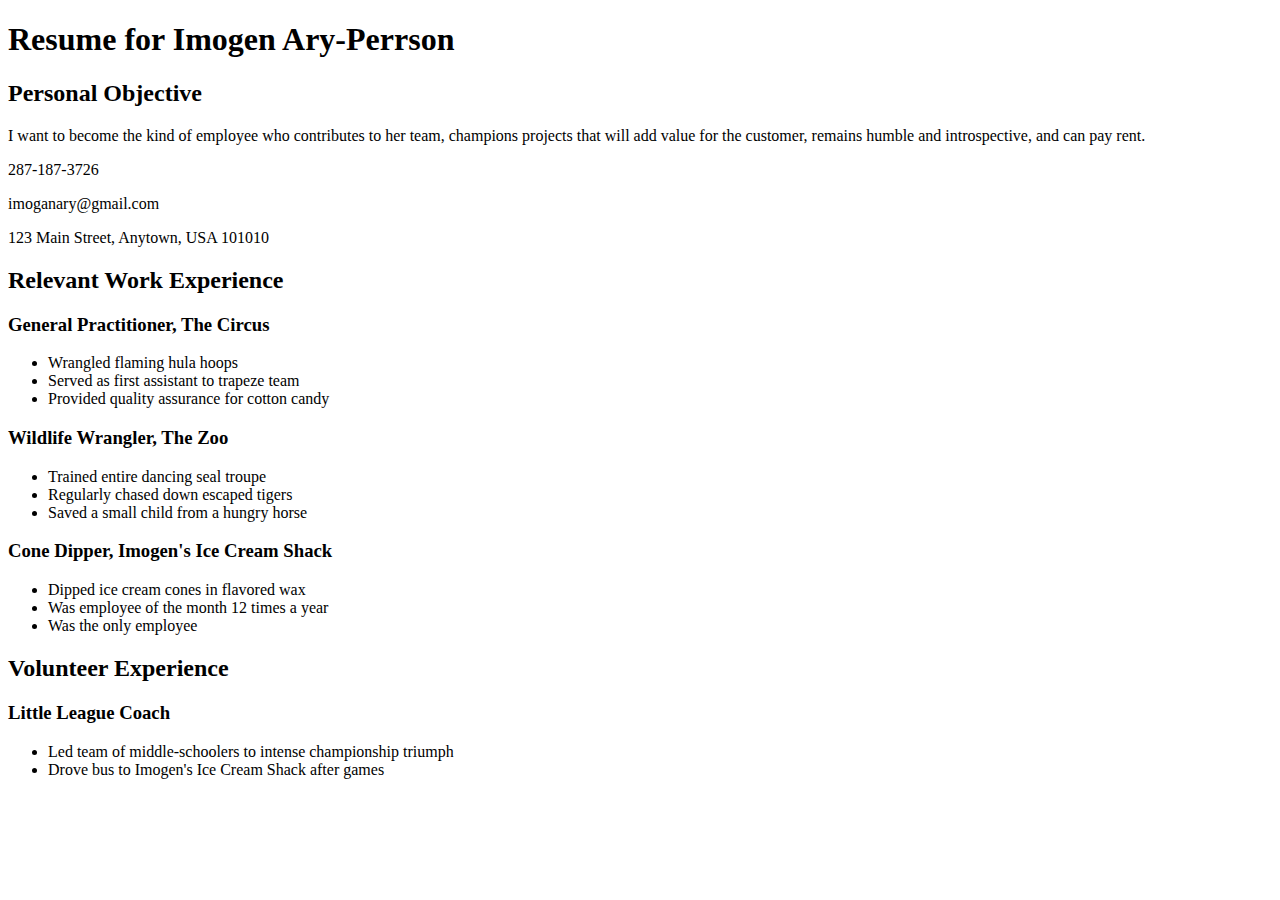
==== css/css-demo/index.html @ ff7aeef7 "Add additional CSS stylesheet links." ====
<!DOCTYPE html>
<html>
<head>
  <title>Resume</title>
  <!-- We're using Google Fonts, which you can also do on your sites, but you don't need to know how for any assessments in this unit. -->
  <link href='https://fonts.googleapis.com/css?family=Dancing+Script' rel='stylesheet' type='text/css'>
  <link rel="stylesheet" href="styles/elegant-styles.css" type="text/css">
  <link rel="stylesheet" href="styles/fixed-contact.css" type="text/css">
</head>
<body>
  <h1 id="resume-title">Resume for Imogen Ary-Perrson</h1>
  <section id="personal-objective">
    <h2>Personal Objective</h2>
    <p>I want to become the kind of employee who contributes to her team, champions projects that will add value for the customer, remains humble and introspective, and can pay rent.</p>
  </section>
  <section id="contact-info">
    <p>287-187-3726</p>
    <p>imoganary@gmail.com</p>
    <p>123 Main Street, Anytown, USA 101010</p>
  </section>

  <section id="work-experience">
    <h2 class="experience-category">Relevant Work Experience</h2>
    <section class="job">
      <h3>General Practitioner, The Circus</h3>
      <ul>
        <li>Wrangled flaming hula hoops</li>
        <li>Served as first assistant to trapeze team</li>
        <li class="featured">Provided quality assurance for cotton candy</li>
      </ul>
    </section>
    <section class="job">
      <h3>Wildlife Wrangler, The Zoo</h3>
      <ul>
        <li>Trained entire dancing seal troupe</li>
        <li>Regularly chased down escaped tigers</li>
        <li class="featured">Saved a small child from a hungry horse</li>
      </ul>
    </section>
    <section class="job">
      <h3>Cone Dipper, Imogen's Ice Cream Shack</h3>
      <ul>
        <li>Dipped ice cream cones in flavored wax</li>
        <li class="featured">Was employee of the month 12 times a year</li>
        <li>Was the only employee</li>
      </ul>
    </section>
  </section>

  <section id="volunteer-experience">
    <h2 class="experience-category">Volunteer Experience</h1>
    <section class="volunteer-gig">
      <h3>Little League Coach</h3>
      <ul>
        <li>Led team of middle-schoolers to intense championship triumph</li>
        <li>Drove bus to Imogen's Ice Cream Shack after games</li>
      </ul>
    </section>
  </section>
</body>
</html>
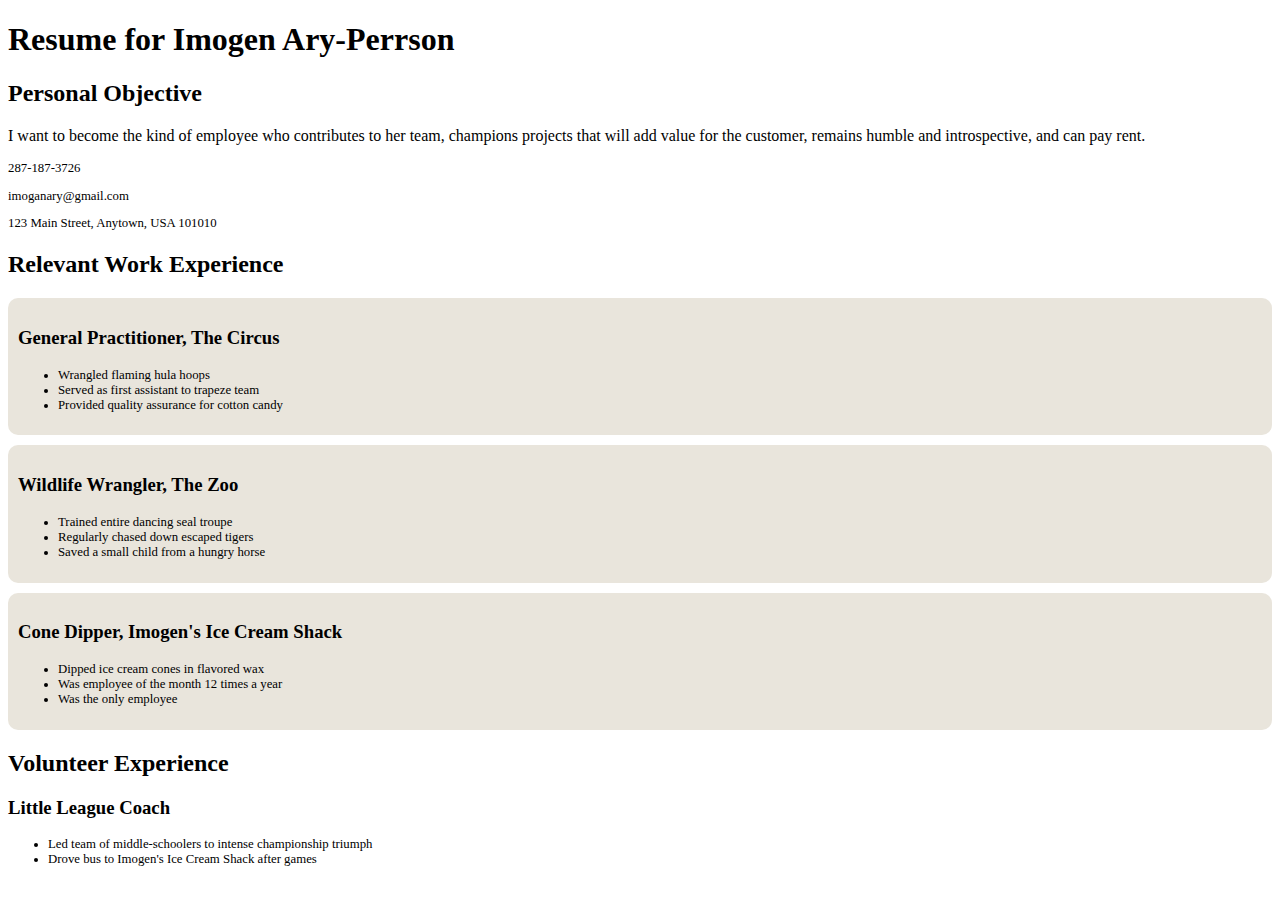
==== commit 83e43a15: "Update with additional CSS stylesheet." ====
--- a/css/css-demo/index.html
+++ b/css/css-demo/index.html
@@ -6,6 +6,7 @@
   <link href='https://fonts.googleapis.com/css?family=Dancing+Script' rel='stylesheet' type='text/css'>
   <link rel="stylesheet" href="styles/elegant-styles.css" type="text/css">
   <link rel="stylesheet" href="styles/fixed-contact.css" type="text/css">
+  <link rel="stylesheet" href="styles/practice.css" type="text/css">
 </head>
 <body>
   <h1 id="resume-title">Resume for Imogen Ary-Perrson</h1>
@@ -23,7 +24,7 @@
     <h2 class="experience-category">Relevant Work Experience</h2>
     <section class="job">
       <h3>General Practitioner, The Circus</h3>
-      <ul>
+      <ul class="unordered-list">
         <li>Wrangled flaming hula hoops</li>
         <li>Served as first assistant to trapeze team</li>
         <li class="featured">Provided quality assurance for cotton candy</li>
@@ -31,7 +32,7 @@
     </section>
     <section class="job">
       <h3>Wildlife Wrangler, The Zoo</h3>
-      <ul>
+      <ul class="unordered-list">
         <li>Trained entire dancing seal troupe</li>
         <li>Regularly chased down escaped tigers</li>
         <li class="featured">Saved a small child from a hungry horse</li>
@@ -39,7 +40,7 @@
     </section>
     <section class="job">
       <h3>Cone Dipper, Imogen's Ice Cream Shack</h3>
-      <ul>
+      <ul class="unordered-list">
         <li>Dipped ice cream cones in flavored wax</li>
         <li class="featured">Was employee of the month 12 times a year</li>
         <li>Was the only employee</li>
@@ -51,7 +52,7 @@
     <h2 class="experience-category">Volunteer Experience</h1>
     <section class="volunteer-gig">
       <h3>Little League Coach</h3>
-      <ul>
+      <ul class="unordered-list">
         <li>Led team of middle-schoolers to intense championship triumph</li>
         <li>Drove bus to Imogen's Ice Cream Shack after games</li>
       </ul>
--- a/css/css-demo/styles/practice.css
+++ b/css/css-demo/styles/practice.css
@@ -0,0 +1,14 @@
+#contact-info {
+	font-size: .8em;
+}
+
+.job {
+	background-color: #e9e5dc;
+	padding: 10px;
+	margin-top: 10px;
+	border-radius: 10px;
+}
+
+.unordered-list {
+	font-size: .8em;
+}